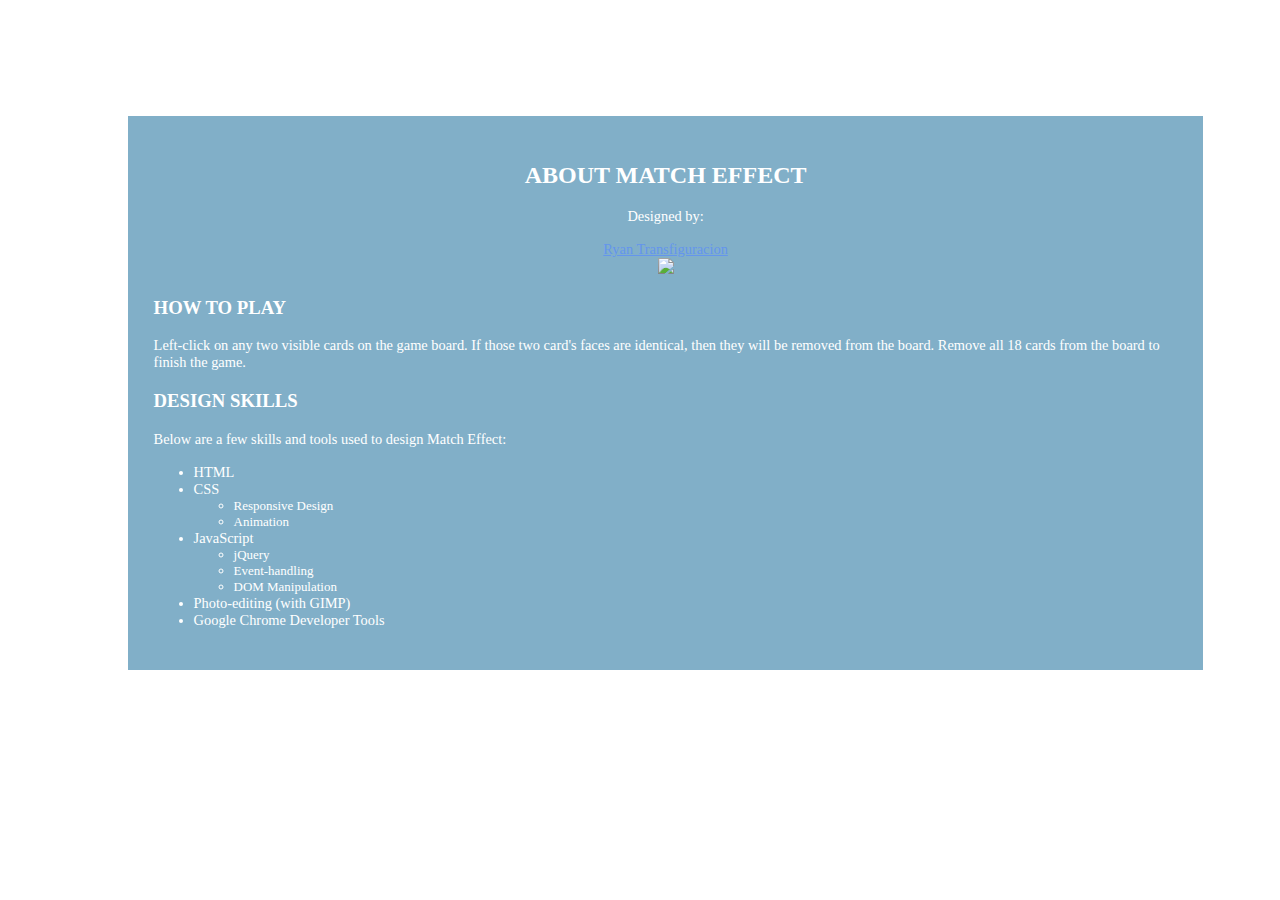
==== about.html @ 78df5fd5 "Merge pull request #3 from ryanthtra/v1.5" ====
<!DOCTYPE html>
<html>

<head>

    <link rel="stylesheet" href="style.css">

</head>

<body>
<div class="page-wrapper">

    <div class="header">
        <div id="logo">
            <a href="index.html">
                <h1>MATCH</h1>
                <p>E F F E C T</p>
            </a>
        </div>

        <div id="menu">
            <nav>
                <ul>
                    <li><a href="#">Settings</a></li>
                    <li><a href="about.html">About</a></li>
                </ul>
            </nav>
        </div>
    </div>

    <div id="about-section">
        <h2>About Match Effect</h2>
        <div id="designed-by">
            <p>
                Designed by:
            </p>
            <a href="../portfolio/index.html">Ryan Transfiguracion</a>
            <br>
            <a href="../portfolio/index.html"><img src="assets/images/me01.jpg"></a>
        </div>
        <div id="description">
            <h3>How to Play</h3>
            <p>
                Left-click on any two visible cards on the game board.  If those two card's faces are identical, then they will be removed from the board.  Remove all 18 cards from the board to finish the game.
            </p>
            <h3>Design Skills</h3>
            <p>Below are a few skills and tools used to design Match Effect:
                <ul>
                    <li>HTML</li>
                    <li>CSS
                        <ul>
                            <li>Responsive Design</li>
                            <li>Animation</li>
                        </ul>
                    </li>
                    <li>JavaScript
                        <ul>
                            <li>jQuery</li>
                            <li>Event-handling</li>
                            <li>DOM Manipulation</li>
                        </ul>
                    </li>
                    <li>Photo-editing (with GIMP)</li>
                    <li>Google Chrome Developer Tools</li>
                </ul>
            </p>

        </div>
    </div>

</div> <!--.page-wrapper-->
</body>

</html>
---- style.css ----
@font-face
{
    font-family: korataki;
    src: url("assets/fonts/korataki.ttf");
}

body
{
    background-image: url("assets/images/wallpaper02.jpg");
    background-repeat: no-repeat;
    background-position: top left;
    background-attachment: fixed;
}

div.page-wrapper
{
    /*border: 1px solid white;*/
    position: relative;
    font-family: korataki;
    color: white;
    width: 80vw;
    /*height: 98vh;*/
    margin: auto auto;
}

div.anim-quake
{
    animation-name: screen-shake;
    animation-duration: .5s;
}

@keyframes screen-shake
{
    10%  {right: .25vw; bottom: .25vw; }
    20%  {right: -.5vw; bottom: -.5vw; }
    30%  {right: .25vw; bottom: -.5vw; }
    40%  {right: -.5vw; bottom: .25vw; }
    50%  {right: .25vw; bottom: .25vw; }
    60%  {right: -.5vw; bottom: -.5vw; }
    70%  {right: .25vw; bottom: -.5vw; }
    80%  {right: -.5vw; bottom: .25vw; }
    90%  {right: .25vw; bottom: .25vw; }
    100% {right: 0vw; bottom: 0vw; }
}

.header
{
    /*border: 1px solid red;*/
    position: absolute;
    top: 0%;
    height: 11vh;
    width: 100%;
    z-index: 200;
    /*overflow: hidden;*/
    display: inline-block;
}

.header>#logo
{
    margin-left: 1%;
    float: left;
}

.header>#logo>a
{
    text-decoration: none;
    color: white;
}

.header>#logo>a>h1
{
    font-size: 3vw;
    margin-top: 1%;
    margin-bottom: 0;
}

.header>#logo>a>p
{
    font-size: 2vw;
    margin-top: -0.7vw;
}

.header>#menu
{
    text-align: center;
}

.header>#menu>nav>ul
{
    list-style-type: none;
}

.header>#menu>nav>ul>li
{
    display: inline-block;
    width: 33%;
}

.header>#menu>nav>ul>li>a
{
    text-decoration: none;
    color: white;
    font-size: 2vw;
}



/* index.html STYLING*/
.stats-section
{
    /*border: 1px solid blue;*/
    position: relative;
    top: 16vh;
    width: 16vw;
    height: 60%;
    text-align: center;
    background-color: rgba(3, 95, 145, .5);
    display: inline-block;
    padding-bottom: 1vw;
}

.stats-section h1
{
    font-size: 1vw;
}

.stats-section p
{
    font-size: 0.8vw;
}

.stats-section input[type=button]
{
    width: 14vw;
    height: 2vw;
    font-family: korataki;
    font-size: 0.8vw;
    color: white;
    background-color: rgba(3, 95, 145, .5);;
}

#game-area
{
    /*border: 1px solid green;*/
    position: relative;
    top: 18vh;
    right: 6.5vw;
    float: right;
    width: 52vw;
    height: 36vw;
}

div.card
{
    position: relative;
    width: 7.857vw;
    height: 11vw;
    display: inline-block;
    margin: .5vw .4vw;
    float: left;
}

div.make-disappear
{
    display: none;
}

div.anim-shake
{
    animation-name: card-shake;
    animation-duration: .6s;
}

@keyframes card-shake
{
    10%  {right: .25vw;}
    20%  {right: -.5vw;}
    30%  {right: .25vw;}
    40%  {right: -.5vw;}
    50%  {right: .25vw;}
    60%  {right: -.5vw;}
    70%  {right: .25vw;}
    80%  {right: -.5vw;}
    90%  {right: .25vw;}
    100% {right: 0vw;}
}

div.card>span.back
{
    transition-duration: .4s;
    z-index: 200;
    position: absolute;
    width: inherit;
    height: inherit;
    transform-origin: 50% 50%;
    backface-visibility: hidden;
}

div.card>span.back>img
{
    width: inherit;
    height: inherit;
}

div.card>span.front
{
    transition-duration: .4s;
    z-index: 100;
    position: absolute;
    width: inherit;
    height: inherit;
    transform-origin: 50% 50%;
    transform: rotateY(180deg);

    /* Used when using the rotation animation. */
    backface-visibility: hidden;
}

div.card>span.front>img
{
    width: inherit;
    height: inherit;
}

/* Rotation animation */
/*div.card:hover>span.back
{
    transition-duration: .8s;
    z-index: 90;
    transform-origin: 50% 50%;
    transform: rotateY(-180deg);
    backface-visibility: hidden;
}

div.card:hover>span.front
{
    transition-duration: .8s;
    transform-origin: 50% 50%;
    transform: rotateY(360deg);
}*/
div.card>span.rotate-card-hide
{
    transition-duration: .8s;
    z-index: 90;
    transform-origin: 50% 50%;
    transform: rotateY(180deg);
}

div.card>span.rotate-card-show
{
    transition-duration: .8s;
    transform-origin: 50% 50%;
    transform: rotateY(0deg);
}

/*END index.html STYLING*/



/*about.html STYLING*/
#about-section
{
    position: relative;
    top: 12vh;
    width: 100%;
    margin: 0 auto;
    padding: 2vw;
    background-color: rgba(3, 95, 145, .5);
}

#about-section p,
#about-section li,
#about-section a
{
    font-size: 90%;
}


#about-section>h2
{
    text-transform: uppercase;
    text-align: center;
}

#about-section>#designed-by
{
    text-align: center;
}

#about-section>#designed-by>a
{
    color: cornflowerblue;
}

#about-section>#designed-by>a:visited
{
    color: cornflowerblue;
}

#about-section>#designed-by>a>img
{
    width: 8vw;
}

#about-section>#description>h3
{
    text-transform: uppercase;
}
/*END about.html STYLING*/
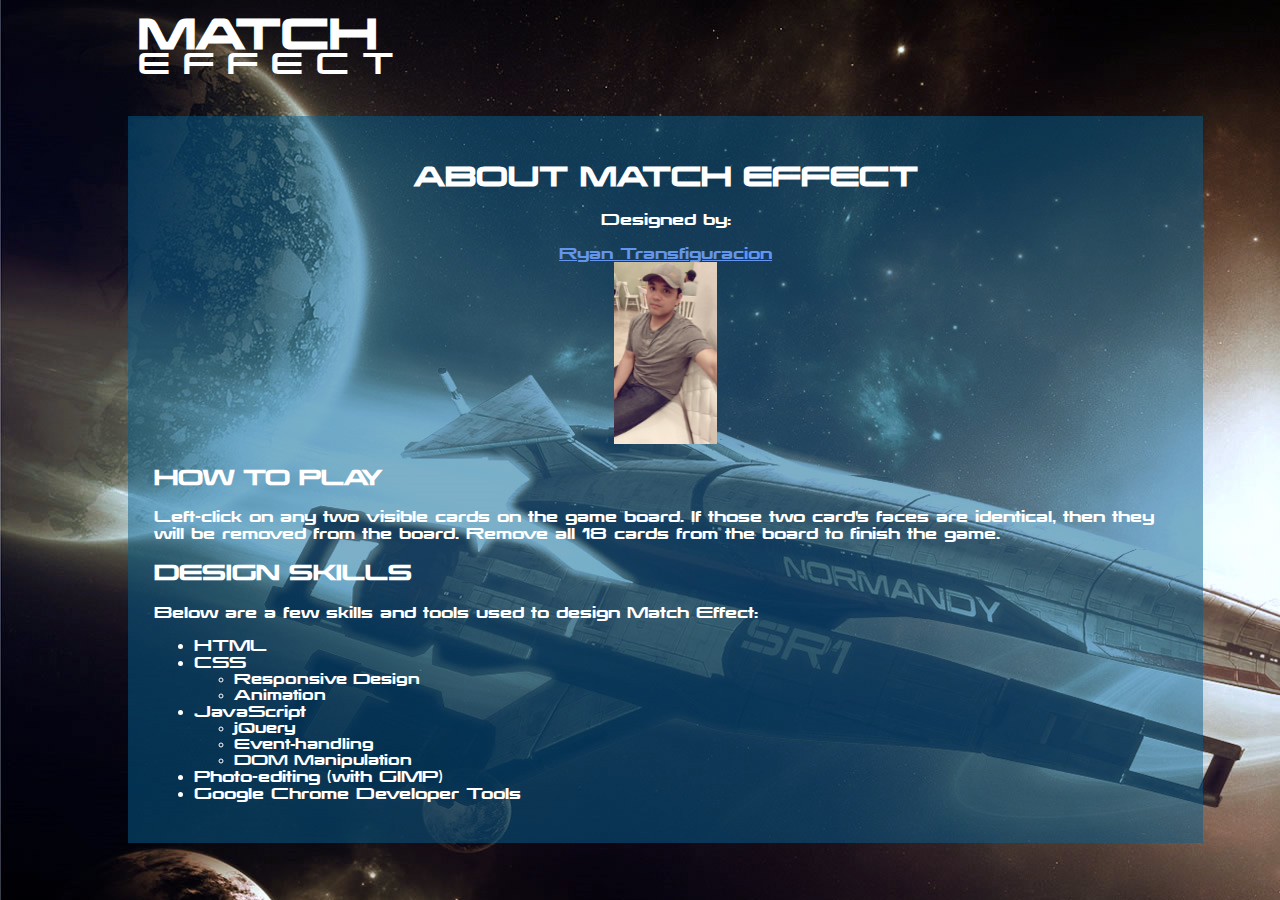
==== commit 340b7ab0: "Fixed menu links layout" ====
--- a/about.html
+++ b/about.html
@@ -2,9 +2,10 @@
 <html>
 
 <head>
-
+    <meta name="viewport" content="initial-scale=1, user-scalable=no">
+    <title>About Match Effect</title>
     <link rel="stylesheet" href="style.css">
-
+    <link rel="stylesheet" href="mobile_style.css">
 </head>
 
 <body>
@@ -16,15 +17,6 @@
                 <h1>MATCH</h1>
                 <p>E F F E C T</p>
             </a>
-        </div>
-
-        <div id="menu">
-            <nav>
-                <ul>
-                    <li><a href="#">Settings</a></li>
-                    <li><a href="about.html">About</a></li>
-                </ul>
-            </nav>
         </div>
     </div>
 
--- a/style.css
+++ b/style.css
@@ -10,6 +10,28 @@
     background-repeat: no-repeat;
     background-position: top left;
     background-attachment: fixed;
+}
+
+#settings-modal
+{
+    font-family: korataki;
+    color: white;
+}
+
+.modal-header, .modal-body, .modal-footer
+{
+    background-color: rgba(3, 95, 145, .8);
+}
+
+.modal-footer>button
+{
+    width: 14vw;
+    /*height: 2vw;*/
+    font-family: korataki;
+    /*font-size: 0.8vw;*/
+    color: white;
+    background-color: rgba(3, 95, 145, .5);
+    text-align: center;
 }
 
 div.page-wrapper
@@ -55,6 +77,11 @@
     display: inline-block;
 }
 
+.header>div
+{
+    display: inline-block;
+}
+
 .header>#logo
 {
     margin-left: 1%;
@@ -83,6 +110,8 @@
 .header>#menu
 {
     text-align: center;
+    float: right;
+    width: 74%;
 }
 
 .header>#menu>nav>ul
@@ -93,10 +122,13 @@
 .header>#menu>nav>ul>li
 {
     display: inline-block;
+    margin: auto 3vw;
     width: 33%;
 }
 
-.header>#menu>nav>ul>li>a
+.header>#menu>nav>ul>li>button>a,
+.header>#menu>nav>ul>li>a,
+.header>#menu>nav>ul>li>button
 {
     text-decoration: none;
     color: white;
@@ -136,18 +168,29 @@
     font-family: korataki;
     font-size: 0.8vw;
     color: white;
-    background-color: rgba(3, 95, 145, .5);;
+    background-color: rgba(3, 95, 145, .5);
+    text-align: center;
+}
+
+#game-container
+{
+    position: relative;
+    float: right;
+    top: 18vh;
+    width: 60vw;
+    height: 40vw;
 }
 
 #game-area
 {
     /*border: 1px solid green;*/
     position: relative;
-    top: 18vh;
-    right: 6.5vw;
-    float: right;
+    /*top: 18vh;*/
+    /*right: 4.5vw;*/
+    /*float: right;*/
     width: 52vw;
     height: 36vw;
+    margin: 0 auto;
 }
 
 div.card
@@ -190,16 +233,16 @@
     transition-duration: .4s;
     z-index: 200;
     position: absolute;
-    width: inherit;
-    height: inherit;
+    max-width: 100%;
+    max-height: 100%;
     transform-origin: 50% 50%;
     backface-visibility: hidden;
 }
 
 div.card>span.back>img
 {
-    width: inherit;
-    height: inherit;
+    max-width: 100%;
+    max-height: 100%;
 }
 
 div.card>span.front
@@ -207,8 +250,8 @@
     transition-duration: .4s;
     z-index: 100;
     position: absolute;
-    width: inherit;
-    height: inherit;
+    max-width: 100%;
+    max-height: 100%;
     transform-origin: 50% 50%;
     transform: rotateY(180deg);
 
@@ -218,8 +261,8 @@
 
 div.card>span.front>img
 {
-    width: inherit;
-    height: inherit;
+    max-width: 100%;
+    max-height: 100%;
 }
 
 /* Rotation animation */
--- a/mobile_style.css
+++ b/mobile_style.css
@@ -0,0 +1,104 @@
+@media screen and (max-width: 800px)
+{
+    div.page-wrapper
+    {
+        width: 96vw;
+    }
+
+    .header
+    {
+        height: 5vh;
+    }
+
+    .header>#logo>a>h1
+    {
+        font-size: 4vw;
+        margin-top: 1%;
+        margin-bottom: 0;
+    }
+
+    .header>#logo>a>p
+    {
+        font-size: 2.7vw;
+        margin-top: -0.7vw;
+    }
+
+    .header>#menu
+    {
+        position: relative;
+        text-align: center;
+        width: 71%;
+    }
+
+    .header>#menu>nav>ul>li>button>a,
+    .header>#menu>nav>ul>li>a,
+    .header>#menu>nav>ul>li>button
+    {
+        font-size: 3vw;
+    }
+
+    .stats-section
+    {
+        top: 7vh;
+        width: 40vw;
+        margin: 1vw 30vw;
+        text-align: left;
+    }
+
+    .stats-section h1
+    {
+        font-size: 1.8vw;
+        margin-left: 1vw;
+    }
+    .stats-section p
+    {
+        font-size: 1.8vw;
+    }
+    .stats-section>div
+    {
+        width: 100%;
+        margin: .5vw auto;
+    }
+    .stats-section>div>div:first-of-type
+    {
+        width: 60%;
+        display: inline-block;
+        float: left;
+        margin-left: 2.5%;
+    }
+    .stats-section>div>div:last-of-type
+    {
+        width: 35%;
+        display: inline-block;
+        float: right;
+        text-align: right;
+        margin-right: 2.5%;
+    }
+    .stats-section input[type=button]
+    {
+        width: 20vw;
+        height: 4.5vw;
+        font-size: 1.7vw;
+        margin: 0.5vh 12vw;
+    }
+
+    #game-container
+    {
+        position: relative;
+        display: flex;
+        float: none;
+        top: 6vh;
+        margin: 0 auto;
+        width: auto;
+        height: auto;
+    }
+
+    #game-area
+    {
+        position: static;
+        float: none;
+        margin: 0 auto;
+        width: 90vw;
+        height: 180vw;
+    }
+}